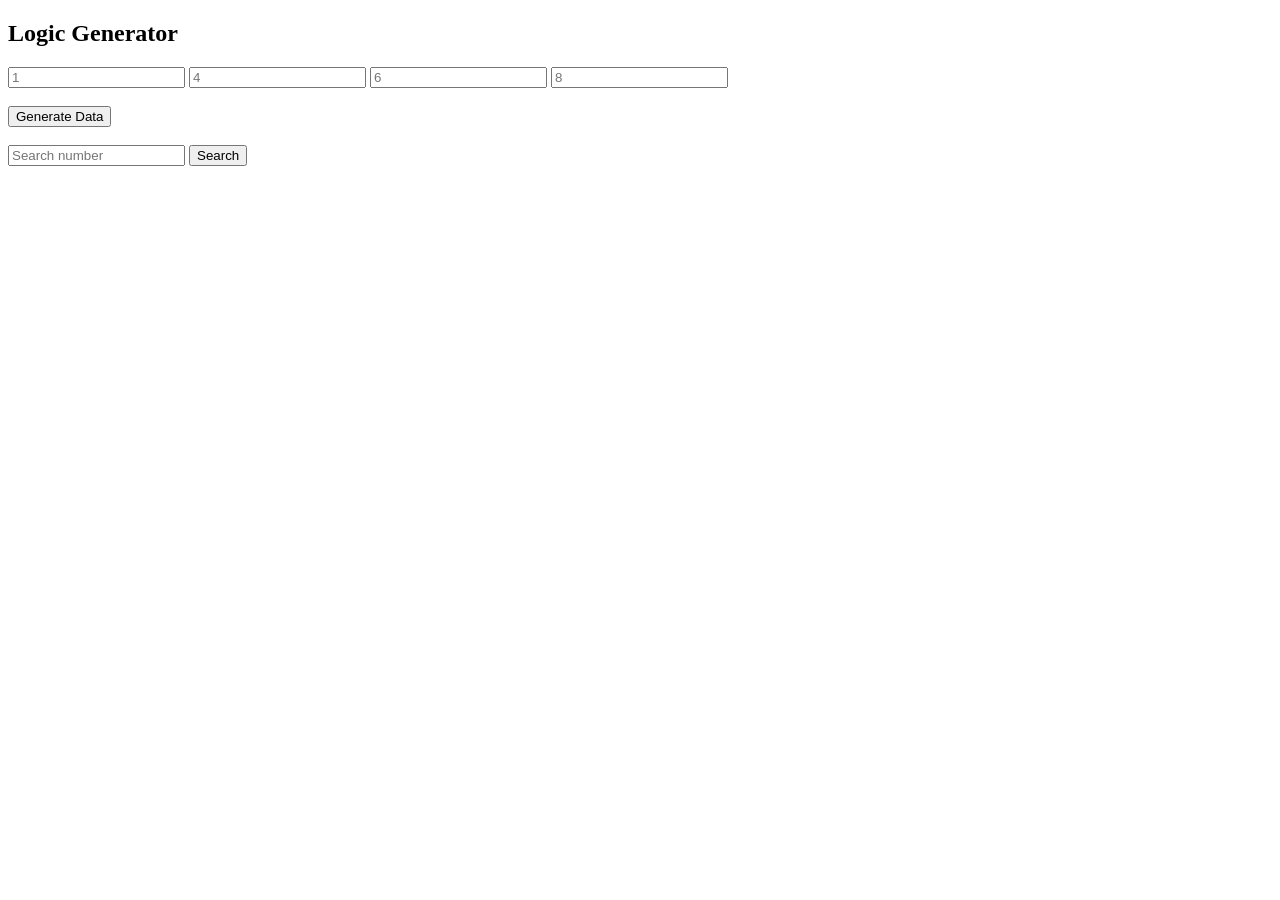
==== Index.html @ 7edaf98b "Create Index.html" ====
<!DOCTYPE html>
<html>
<body>

<h2>Logic Generator</h2>

<input id="n1" placeholder="1">
<input id="n2" placeholder="4">
<input id="n3" placeholder="6">
<input id="n4" placeholder="8">

<br><br>

<button onclick="generate()">Generate Data</button>

<br><br>

<input id="search" placeholder="Search number">
<button onclick="searchData()">Search</button>

<p id="output"></p>

<script>

let data = [];

function generate(){

let a = Number(document.getElementById("n1").value);
let b = Number(document.getElementById("n2").value);
let c = Number(document.getElementById("n3").value);
let d = Number(document.getElementById("n4").value);

data = [];

// simple logic (aapke Excel jaisa pattern banane ke liye)
for(let i=0;i<10;i++){
  data.push([
    a+i,
    b+i*2,
    c+i*3,
    d+i*4
  ]);
}

document.getElementById("output").innerHTML = "Data Generated ✅";

}

function searchData(){

let num = document.getElementById("search").value;
let found = "";

for(let i=0;i<data.length;i++){
  for(let j=0;j<data[i].length;j++){
    
    if(data[i][j] == num){
      found += "Found at Row "+(i+1)+" Column "+(j+1)+"<br>";
    }

  }
}

if(found==""){
  document.getElementById("output").innerHTML="Not Found";
}else{
  document.getElementById("output").innerHTML=found;
}

}

</script>

</body>
</html>
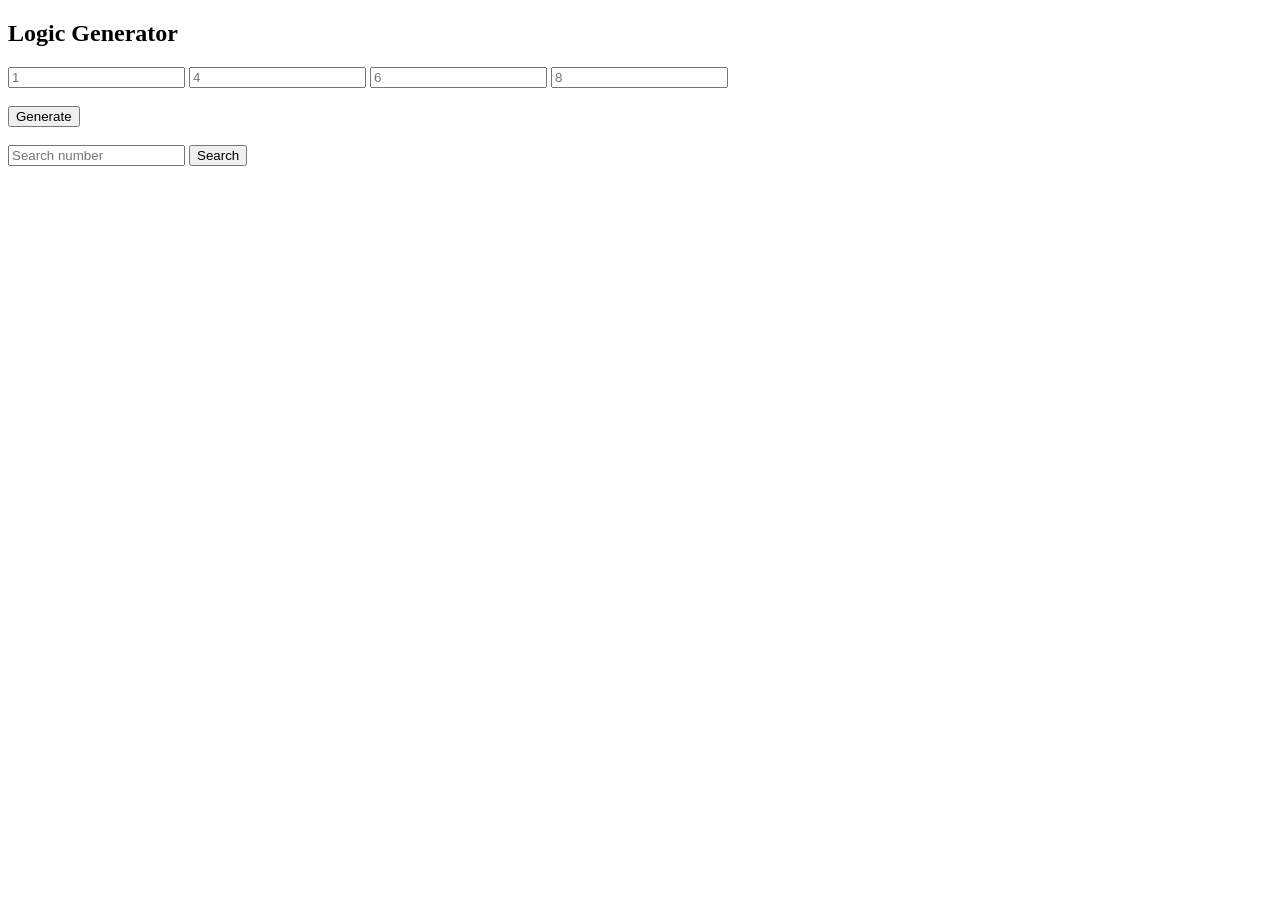
==== commit 339c73e9: "Update Index.html" ====
--- a/Index.html
+++ b/Index.html
@@ -11,7 +11,7 @@
 
 <br><br>
 
-<button onclick="generate()">Generate Data</button>
+<button onclick="generate()">Generate</button>
 
 <br><br>
 
@@ -26,24 +26,24 @@
 
 function generate(){
 
-let a = Number(document.getElementById("n1").value);
-let b = Number(document.getElementById("n2").value);
-let c = Number(document.getElementById("n3").value);
-let d = Number(document.getElementById("n4").value);
+let a = parseInt(document.getElementById("n1").value) || 0;
+let b = parseInt(document.getElementById("n2").value) || 0;
+let c = parseInt(document.getElementById("n3").value) || 0;
+let d = parseInt(document.getElementById("n4").value) || 0;
 
 data = [];
 
-// simple logic (aapke Excel jaisa pattern banane ke liye)
 for(let i=0;i<10;i++){
   data.push([
-    a+i,
-    b+i*2,
-    c+i*3,
-    d+i*4
+    a + i,
+    b + i,
+    c + i,
+    d + i
   ]);
 }
 
-document.getElementById("output").innerHTML = "Data Generated ✅";
+document.getElementById("output").innerHTML = "Data Generated";
+console.log(data); // debug
 
 }
 
@@ -56,7 +56,7 @@
   for(let j=0;j<data[i].length;j++){
     
     if(data[i][j] == num){
-      found += "Found at Row "+(i+1)+" Column "+(j+1)+"<br>";
+      found += "Row "+(i+1)+" Col "+(j+1)+"<br>";
     }
 
   }
